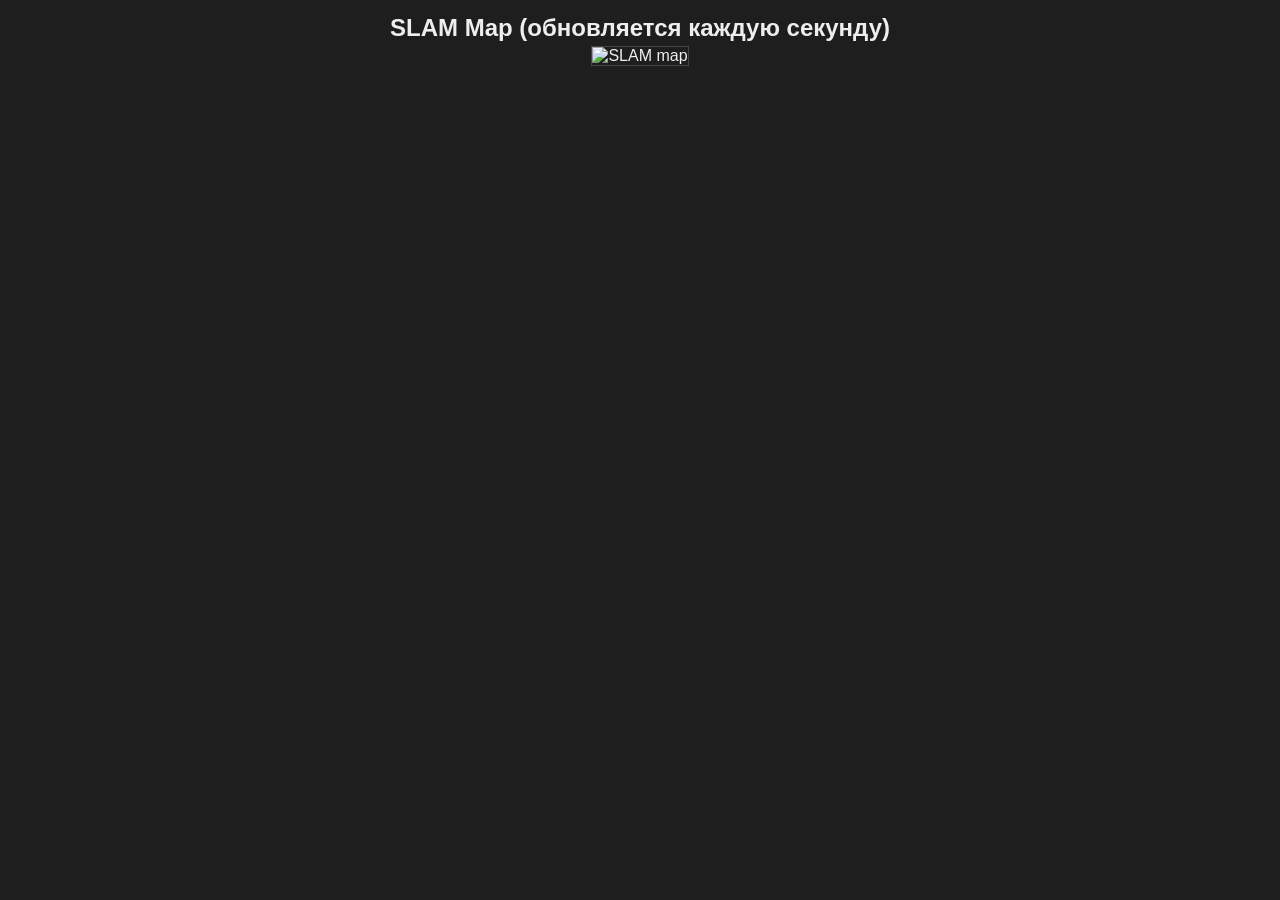
==== templates/map.html @ 55c9dac3 "feat: live SLAM map (scan-to-map daemon + /map web view)" ====
<!DOCTYPE html>
<html>
<head>
<meta charset="utf-8">
<title>UGV SLAM Map</title>
<style>
body { background:#1e1e1e; color:#eee; font-family:sans-serif; text-align:center; margin:0; padding:10px; }
img { max-width:95vw; max-height:88vh; border:1px solid #444; }
h2 { margin:4px 0; }
</style>
</head>
<body>
<h2>SLAM Map (обновляется каждую секунду)</h2>
<img id="map" src="/map" alt="SLAM map">
<script>
setInterval(function(){ document.getElementById('map').src = '/map?t=' + Date.now(); }, 1000);
</script>
</body>
</html>
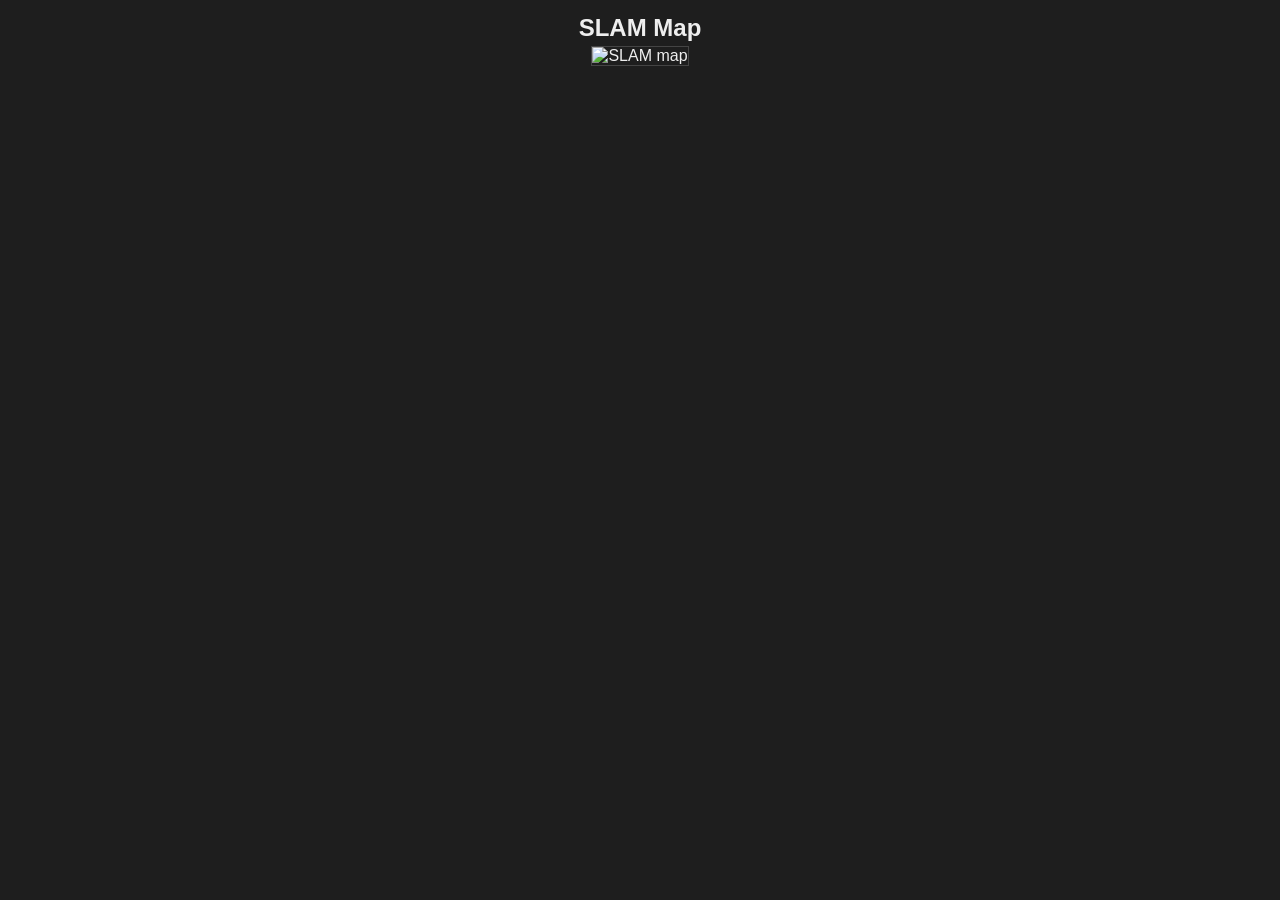
==== commit 4ef95b2f: "feat: full odometry prior (wheel+gyro) for Hector + map tidy-up - Daemon integrates wheel encoders +" ====
--- a/templates/map.html
+++ b/templates/map.html
@@ -10,7 +10,7 @@
 </style>
 </head>
 <body>
-<h2>SLAM Map (обновляется каждую секунду)</h2>
+<h2>SLAM Map</h2>
 <img id="map" src="/map" alt="SLAM map">
 <script>
 setInterval(function(){ document.getElementById('map').src = '/map?t=' + Date.now(); }, 1000);
